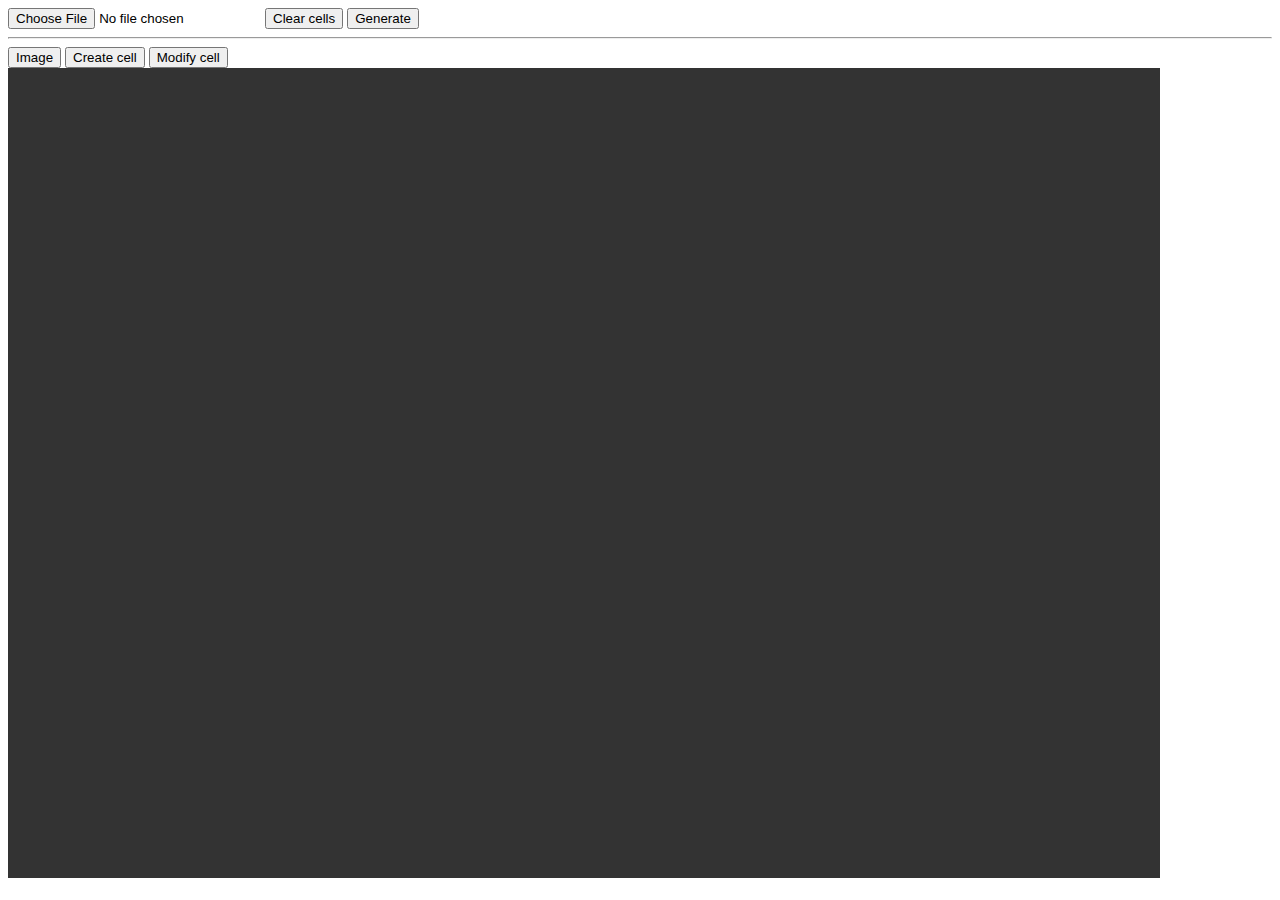
==== index.html @ 5d7d9a24 "Create util module" ====
<!DOCTYPE html>
<html lang="en">
<head>
    <meta charset="UTF-8">
    <title></title>
    <link rel="stylesheet" href="styles/style.css" />
    <script src="scripts/util.js"></script>
    <script src="scripts/types.js"></script>
    <script src="scripts/spritecells.js"></script>
</head>
<body>
<div>
    <input type="file" id="fileInput" value="Load Image"/>
    <button id="clear-btn">Clear cells</button>
    <button id="gen-btn">Generate</button>
</div>
<hr />
<div id="toolbar">
    <button class="image" id="">Image</button>
    <button class="create-cell">Create cell</button>
    <button class="modify-cell">Modify cell</button>
</div>
<canvas>
</canvas>
</body>
</html>
---- styles/style.css ----
canvas {
    background-color: #333;
}
button.active {
    background-color: blue;
}
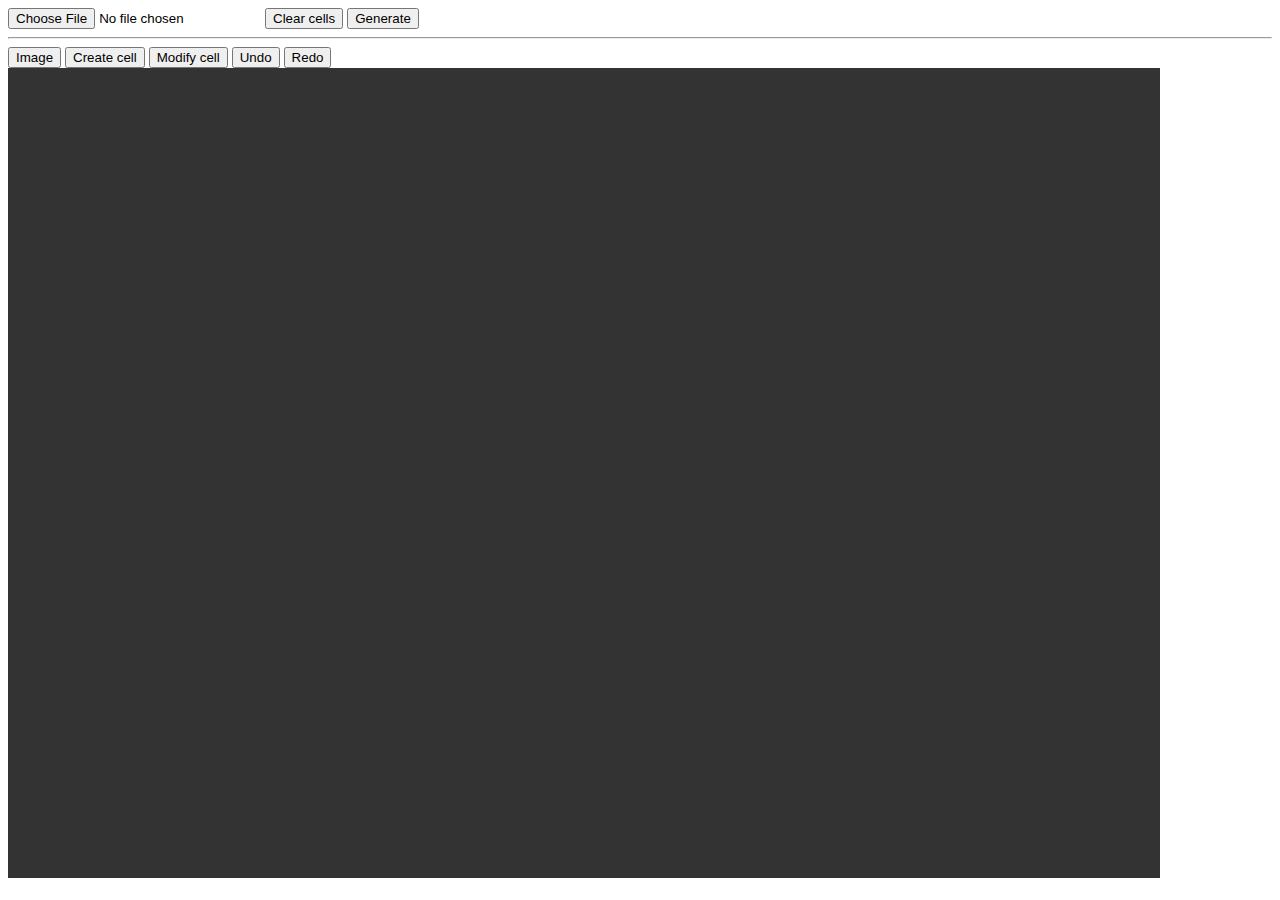
==== commit f6ea163d: "Add undo/redo for cell creation and deletion" ====
--- a/index.html
+++ b/index.html
@@ -19,6 +19,8 @@
     <button class="image" id="">Image</button>
     <button class="create-cell">Create cell</button>
     <button class="modify-cell">Modify cell</button>
+    <button class="undo">Undo</button>
+    <button class="redo">Redo</button>
 </div>
 <canvas>
 </canvas>
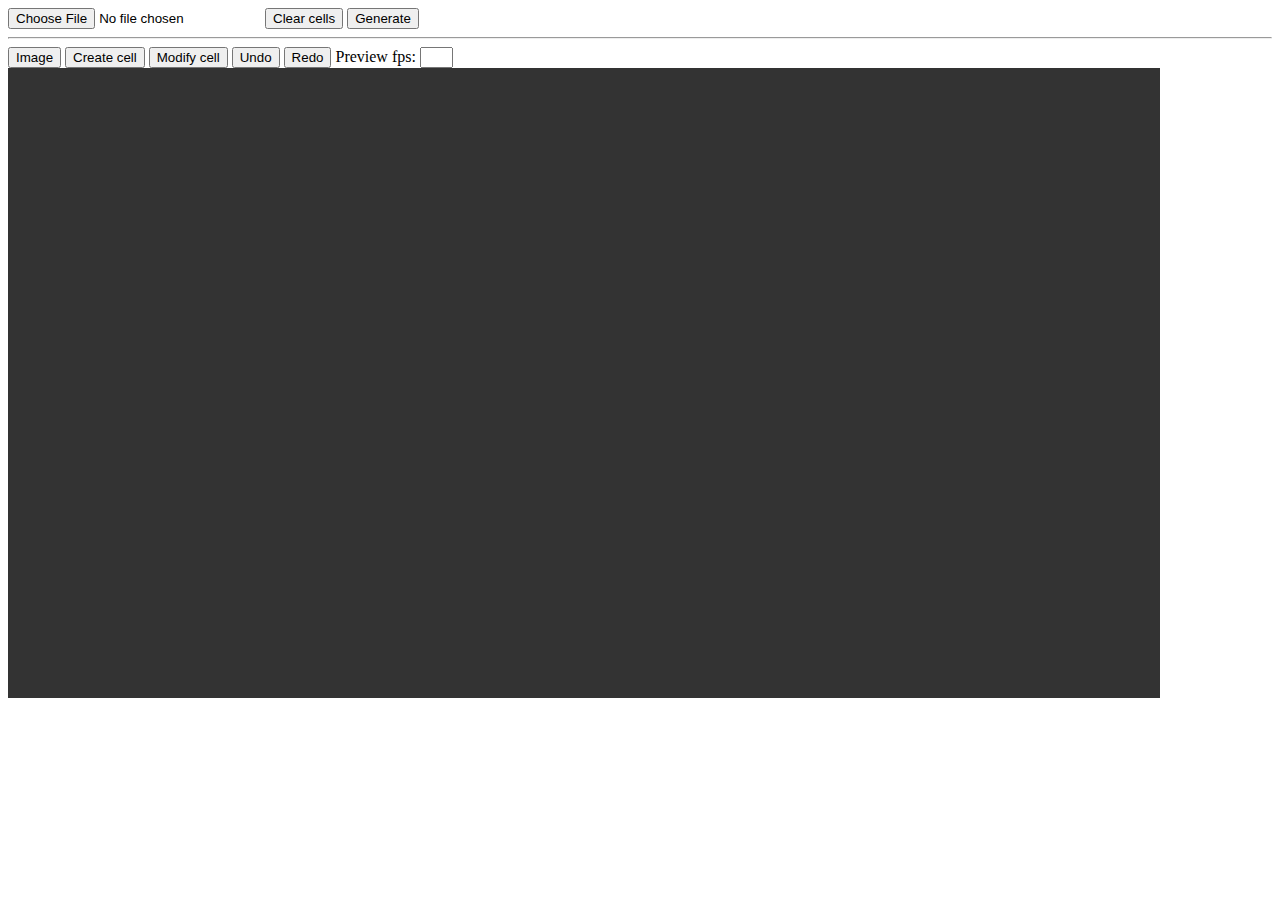
==== commit 434da985: "Add input for preview fps" ====
--- a/index.html
+++ b/index.html
@@ -21,6 +21,9 @@
     <button class="modify-cell">Modify cell</button>
     <button class="undo">Undo</button>
     <button class="redo">Redo</button>
+    <span>
+        Preview fps: <input size="1" class="preview-fps" />
+    </span>
 </div>
 <canvas>
 </canvas>
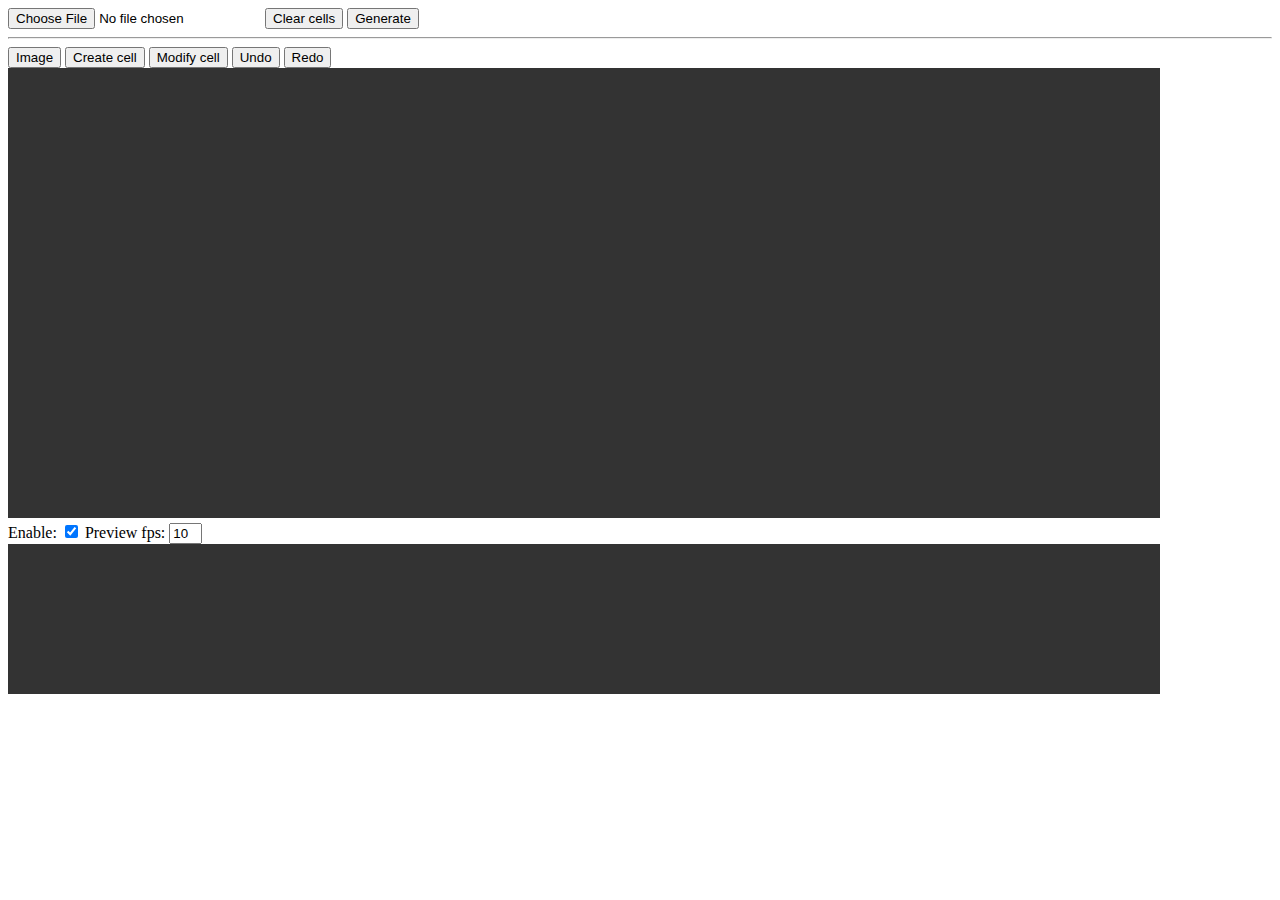
==== commit 1a788410: "Add separate canvas for sprite preview" ====
--- a/index.html
+++ b/index.html
@@ -21,11 +21,13 @@
     <button class="modify-cell">Modify cell</button>
     <button class="undo">Undo</button>
     <button class="redo">Redo</button>
-    <span>
-        Preview fps: <input size="1" class="preview-fps" />
-    </span>
 </div>
-<canvas>
-</canvas>
+<canvas class="main"></canvas>
+
+<div id="preview-toolbar">
+    <span>Enable: <input class="toggle" type="checkbox" checked="true"/></span>
+    Preview fps: <input size="1" class="fps" value="10"/>
+</div>
+<canvas class="preview"></canvas>
 </body>
 </html>
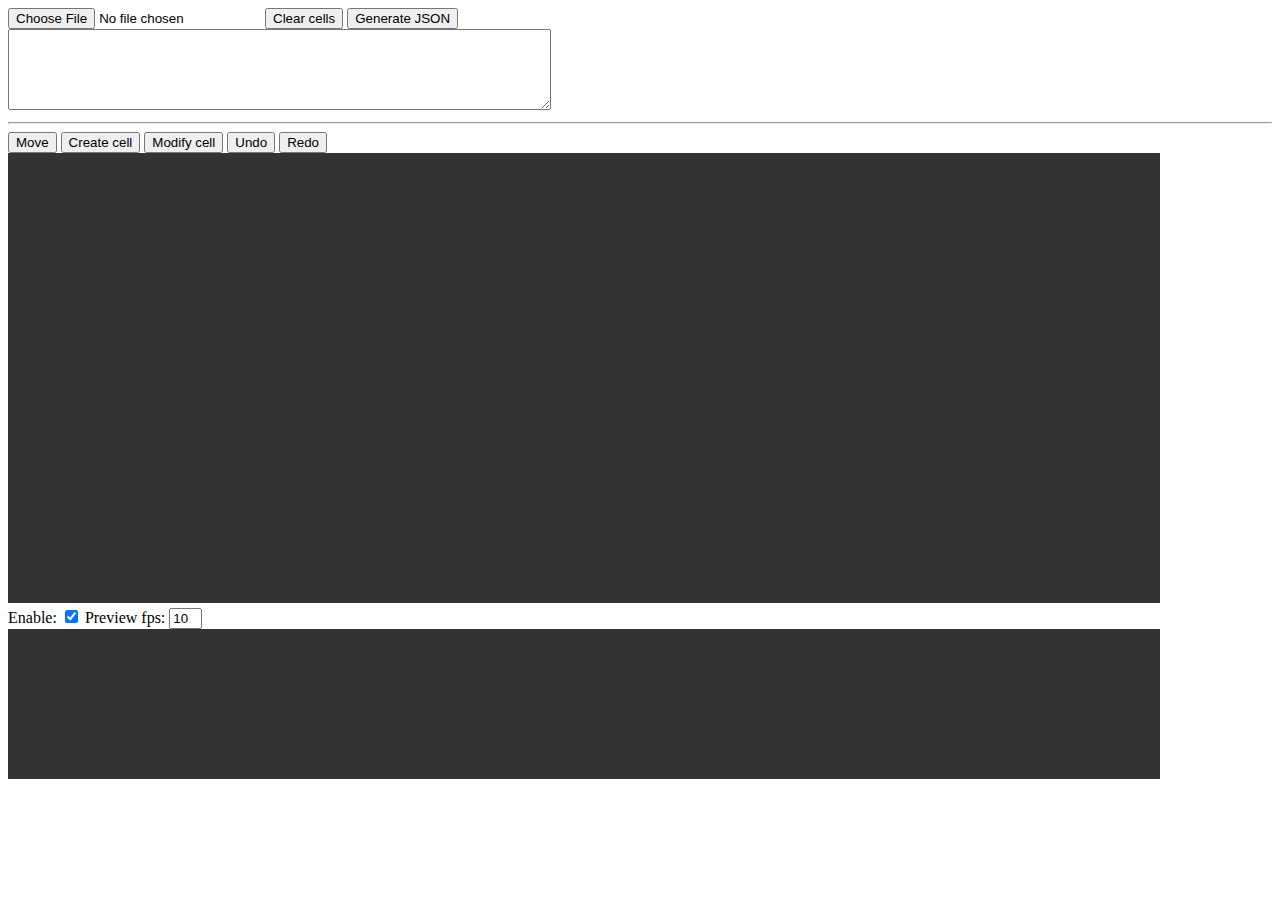
==== commit 54b21d4f: "Implement json output generation" ====
--- a/index.html
+++ b/index.html
@@ -12,11 +12,12 @@
 <div>
     <input type="file" id="fileInput" value="Load Image"/>
     <button id="clear-btn">Clear cells</button>
-    <button id="gen-btn">Generate</button>
+    <button id="gen-btn">Generate JSON</button>
 </div>
+    <textarea rows="5" cols="65" id="output"></textarea>
 <hr />
 <div id="toolbar">
-    <button class="image" id="">Image</button>
+    <button class="image" id="">Move</button>
     <button class="create-cell">Create cell</button>
     <button class="modify-cell">Modify cell</button>
     <button class="undo">Undo</button>
@@ -29,5 +30,6 @@
     Preview fps: <input size="1" class="fps" value="10"/>
 </div>
 <canvas class="preview"></canvas>
+
 </body>
 </html>
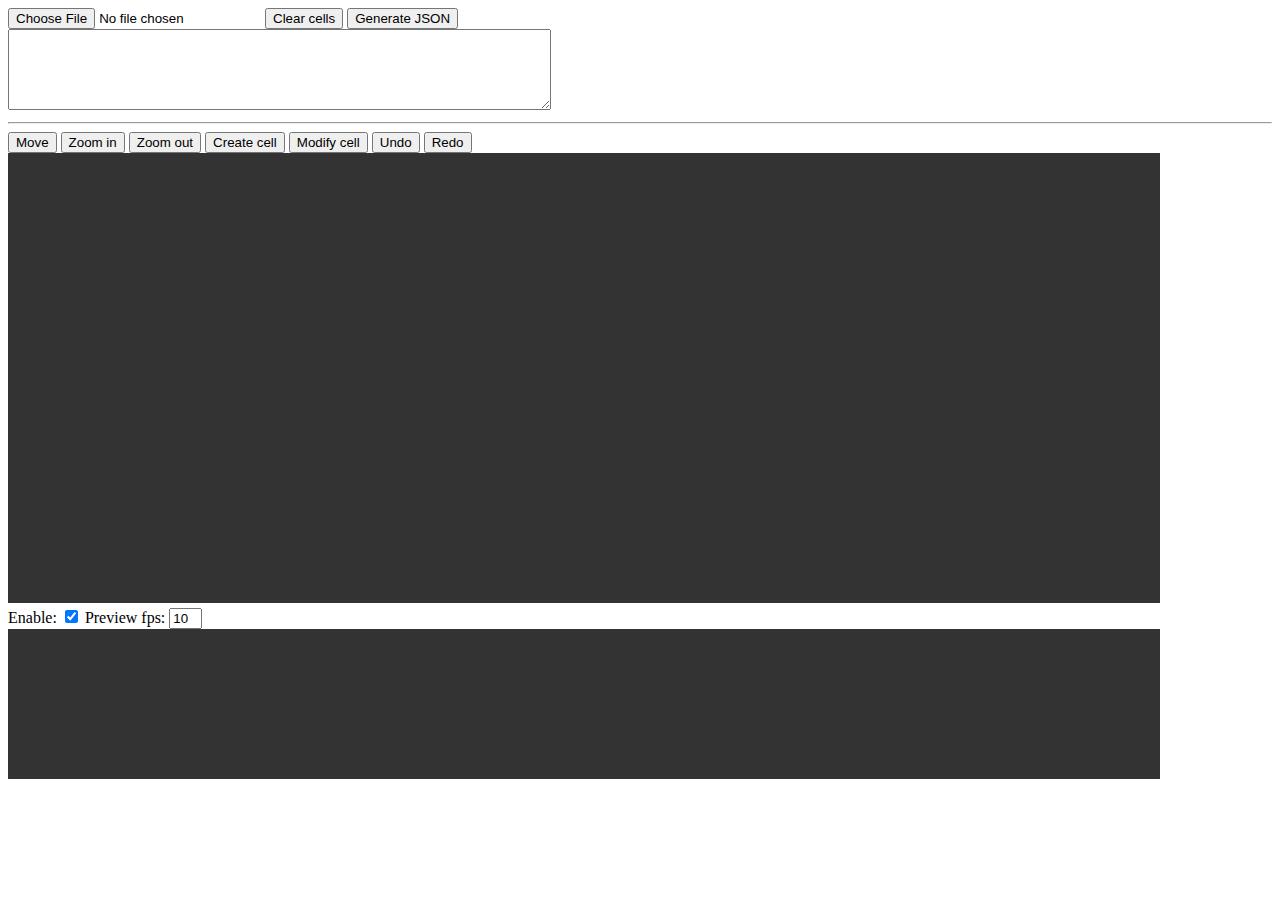
==== commit 176ebfb2: "Add zoom buttons" ====
--- a/index.html
+++ b/index.html
@@ -18,6 +18,8 @@
 <hr />
 <div id="toolbar">
     <button class="image" id="">Move</button>
+    <button class="zoom-in">Zoom in</button>
+    <button class="zoom-out">Zoom out</button>
     <button class="create-cell">Create cell</button>
     <button class="modify-cell">Modify cell</button>
     <button class="undo">Undo</button>
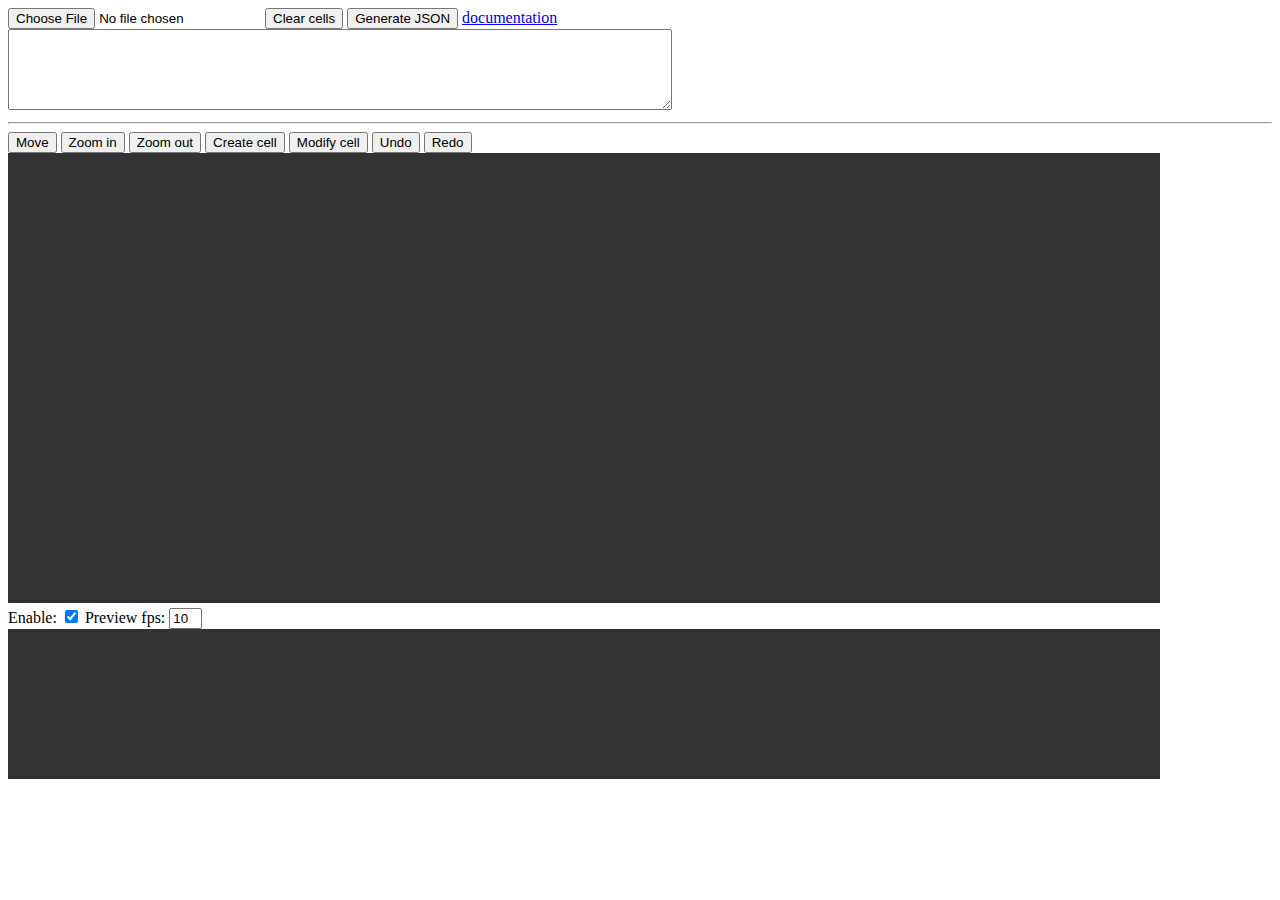
==== commit d05d155f: "Add documentation" ====
--- a/index.html
+++ b/index.html
@@ -13,8 +13,9 @@
     <input type="file" id="fileInput" value="Load Image"/>
     <button id="clear-btn">Clear cells</button>
     <button id="gen-btn">Generate JSON</button>
+    <a href="doc.html">documentation</a>
 </div>
-    <textarea rows="5" cols="65" id="output"></textarea>
+    <textarea rows="5" cols="80" id="output"></textarea>
 <hr />
 <div id="toolbar">
     <button class="image" id="">Move</button>
@@ -32,6 +33,5 @@
     Preview fps: <input size="1" class="fps" value="10"/>
 </div>
 <canvas class="preview"></canvas>
-
 </body>
 </html>
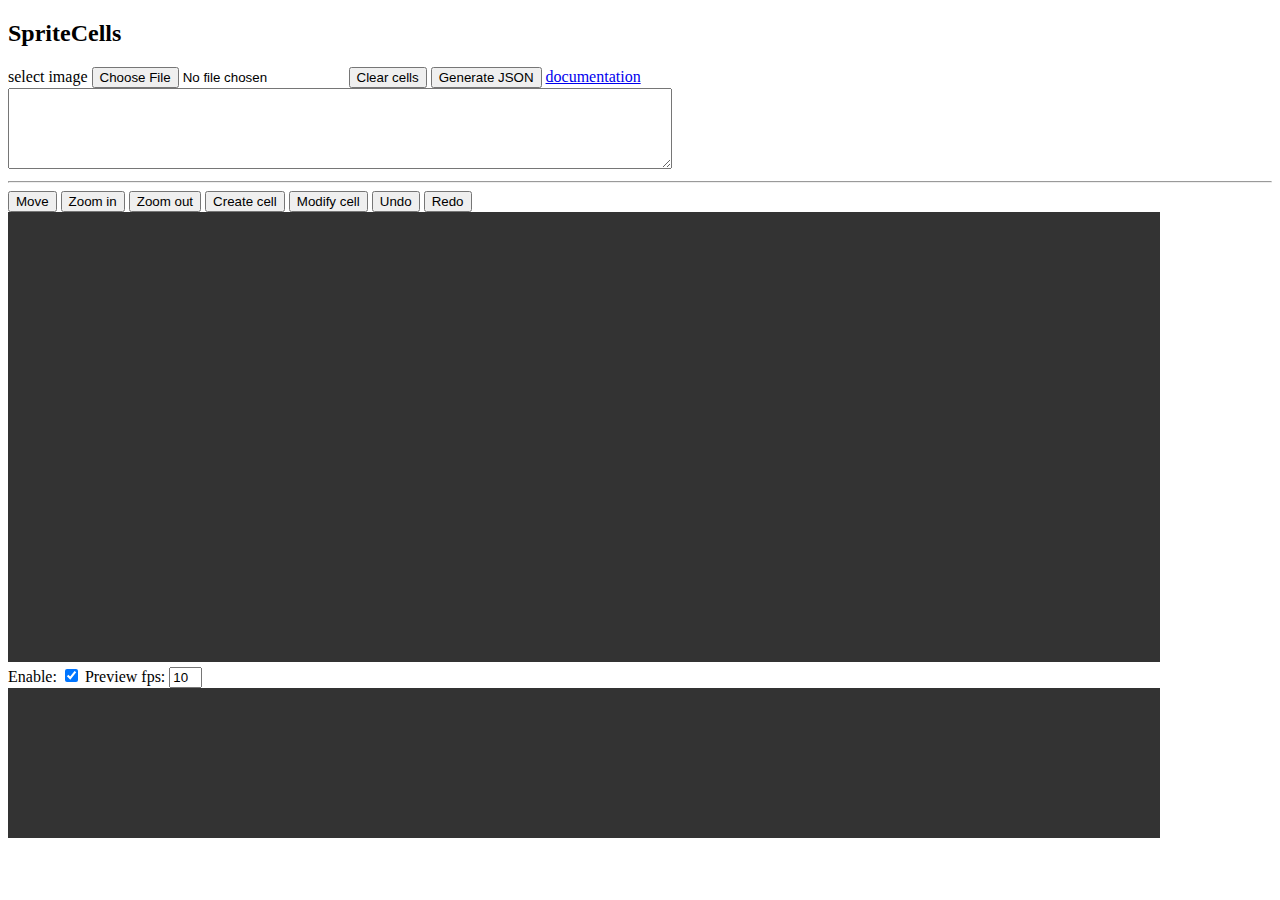
==== commit 1496fdf1: "Update index.html" ====
--- a/index.html
+++ b/index.html
@@ -9,7 +9,9 @@
     <script src="scripts/spritecells.js"></script>
 </head>
 <body>
+<h2>SpriteCells</h2>
 <div>
+    <span>select image</span>
     <input type="file" id="fileInput" value="Load Image"/>
     <button id="clear-btn">Clear cells</button>
     <button id="gen-btn">Generate JSON</button>
